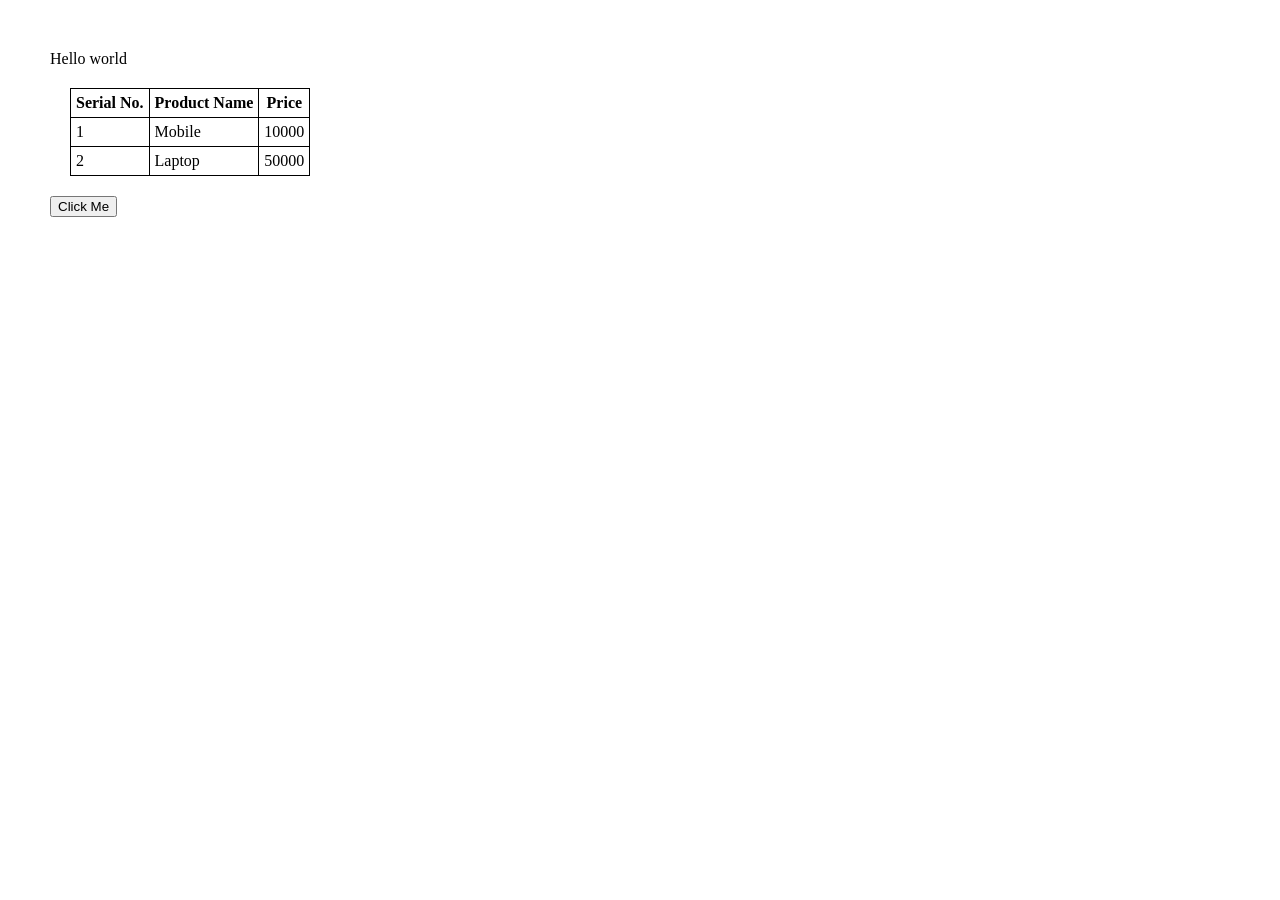
==== WEB/index1.html @ 99984a8e "Web" ====
<!DOCTYPE html>
<html lang="en">
<head>
    <meta charset="UTF-8">
    <meta name="viewport" content="width=device-width, initial-scale=1.0, minimum-scale=3.0">
    <script src = "js/index.js" async></script>
    <link rel="stylesheet" href="./css/style1.css">
    <title>Document</title>
</head>
<body>
    <div>Hello world</div>
    <table>
        <thead>
            <tr>
            <th>Serial No.</th>
            <th>Product Name</th>
            <th>Price</th>
            </tr>
            <tr>
                <td>1</td>
                <td>Mobile</td>
                <td>10000</td>
            </tr>
            <tr>
                <td>2</td>
                <td>Laptop</td>
                <td>50000</td>
            </tr>
        </thead>
    </table>
    <div>
        <button onclick="clickMe()">Click Me</button>
    </div>
</body>
</html>
---- WEB/css/style1.css ----
body {
    margin: 50px;
}
table, th, tr, td {
    margin : 20px;
    padding : 5px;
    border-width : 1px;
    border-color : black;
    border-style : solid;
    border-collapse : collapse;
}
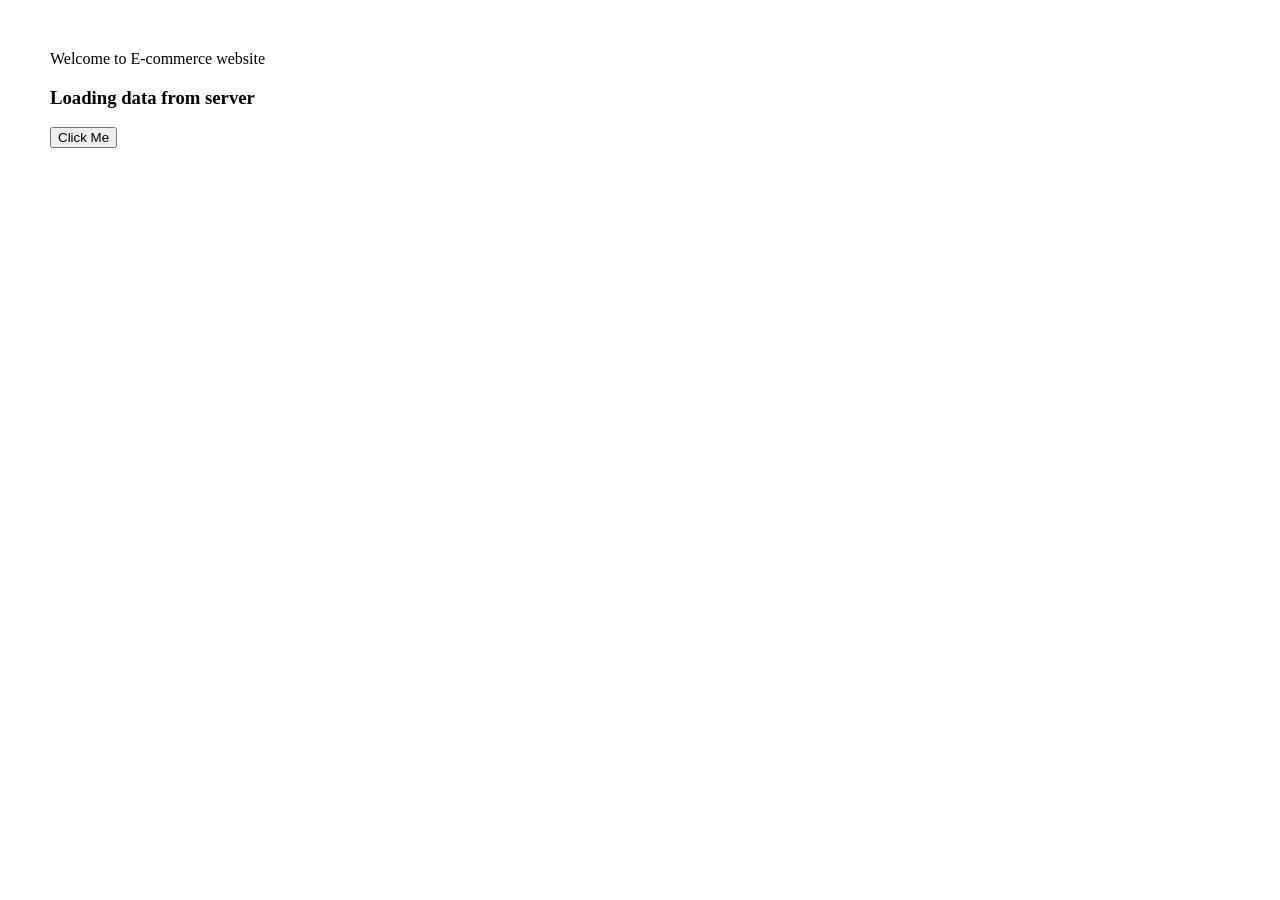
==== commit 31244d7b: "WEB" ====
--- a/WEB/index1.html
+++ b/WEB/index1.html
@@ -8,26 +8,8 @@
     <title>Document</title>
 </head>
 <body>
-    <div>Hello world</div>
-    <table>
-        <thead>
-            <tr>
-            <th>Serial No.</th>
-            <th>Product Name</th>
-            <th>Price</th>
-            </tr>
-            <tr>
-                <td>1</td>
-                <td>Mobile</td>
-                <td>10000</td>
-            </tr>
-            <tr>
-                <td>2</td>
-                <td>Laptop</td>
-                <td>50000</td>
-            </tr>
-        </thead>
-    </table>
+    <div id = "header">Welcome to E-commerce website</div>
+    <div id="appcontent"></div>
     <div>
         <button onclick="clickMe()">Click Me</button>
     </div>
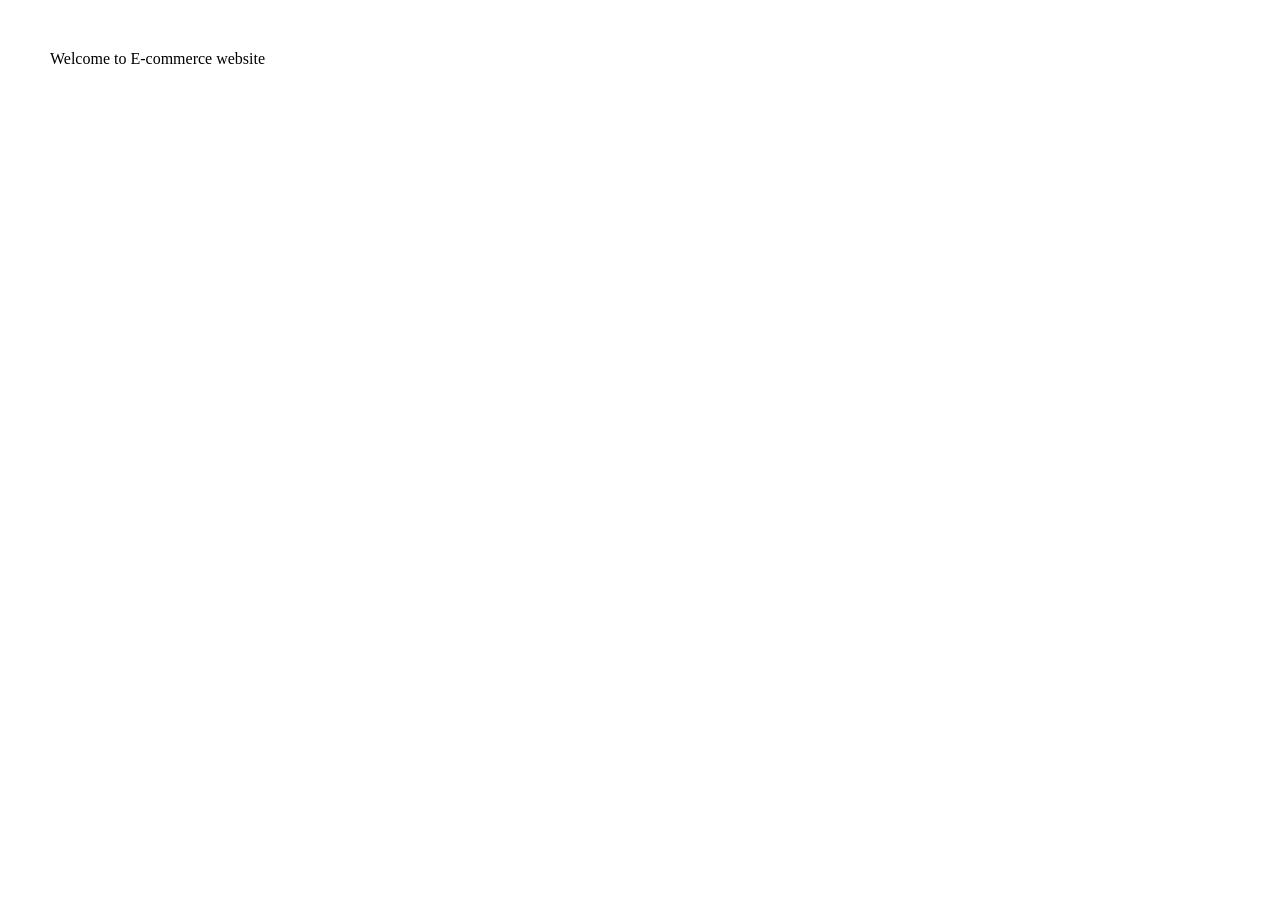
==== commit 059cd1b3: "WEB" ====
--- a/WEB/index1.html
+++ b/WEB/index1.html
@@ -10,8 +10,9 @@
 <body>
     <div id = "header">Welcome to E-commerce website</div>
     <div id="appcontent"></div>
-    <div>
+    <!-- <div>
         <button onclick="clickMe()">Click Me</button>
-    </div>
+    </div> -->
 </body>
-</html>+</html>
+<!-- JS FILE is index.js in js folder -->
